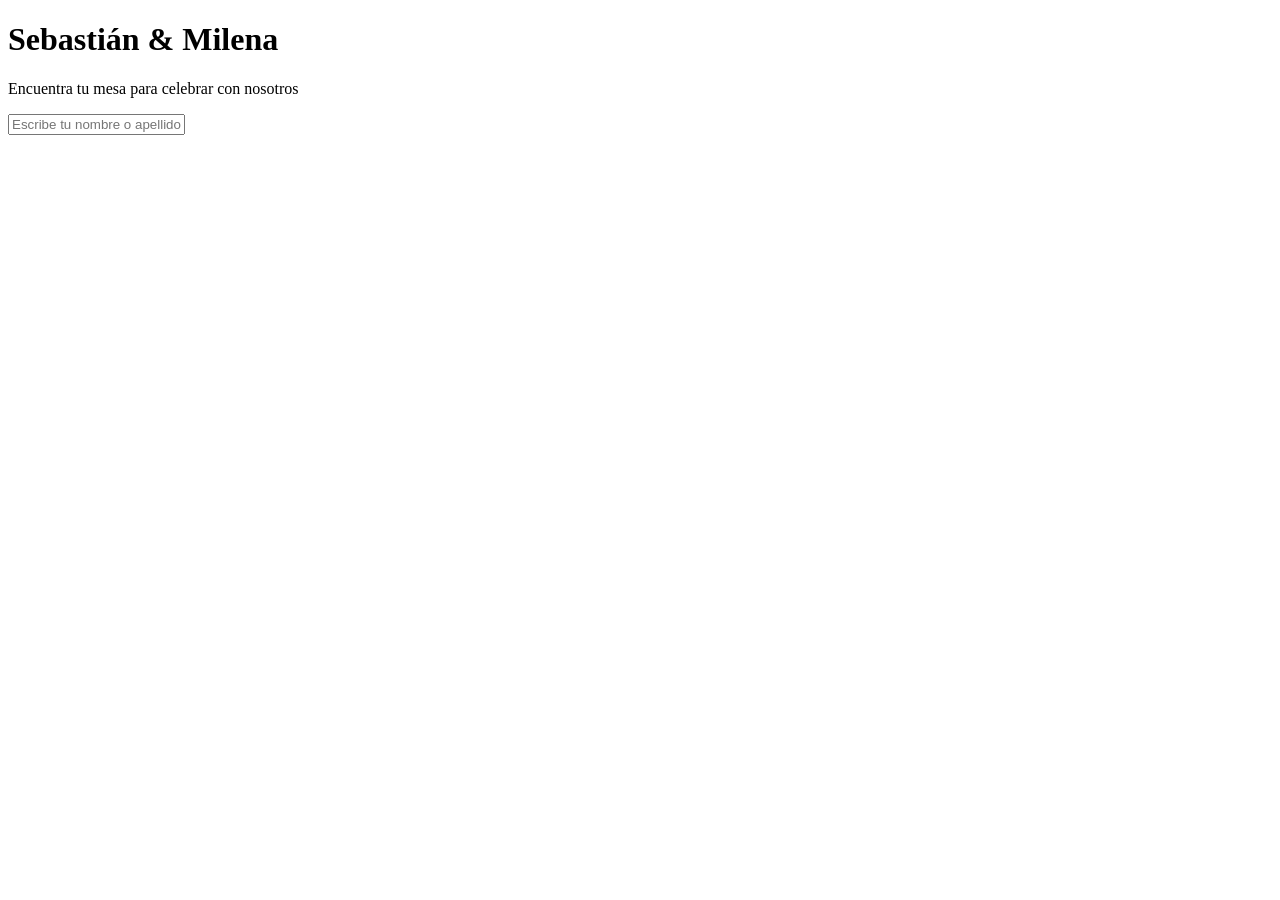
==== project/main.html @ ede4703b "feat: se agrega estructura base" ====
<!DOCTYPE html>
<html lang="es">
<head>
    <meta charset="UTF-8">
    <meta name="viewport" content="width=device-width, initial-scale=1.0">
    <title>Nuestra Boda | Encuentra tu Mesa</title>
    <link rel="stylesheet" href="styles.css">
    <link href="https://fonts.googleapis.com/css2?family=Cormorant+Garamond:wght@400;600&family=Montserrat:wght@300;400;600&display=swap" rel="stylesheet">
</head>
<body>
    <div class="container">
        <header>
            <h1>Sebastián & Milena</h1>
            <p>Encuentra tu mesa para celebrar con nosotros</p>
        </header>
        
        <main>
            <div class="search-box">
                <input type="text" id="searchInput" placeholder="Escribe tu nombre o apellido..." autocomplete="off">
            </div>
            
            <div id="results" class="results-container">
                </div>
        </main>
    </div>

    <script src="app.js"></script>
</body>
</html>
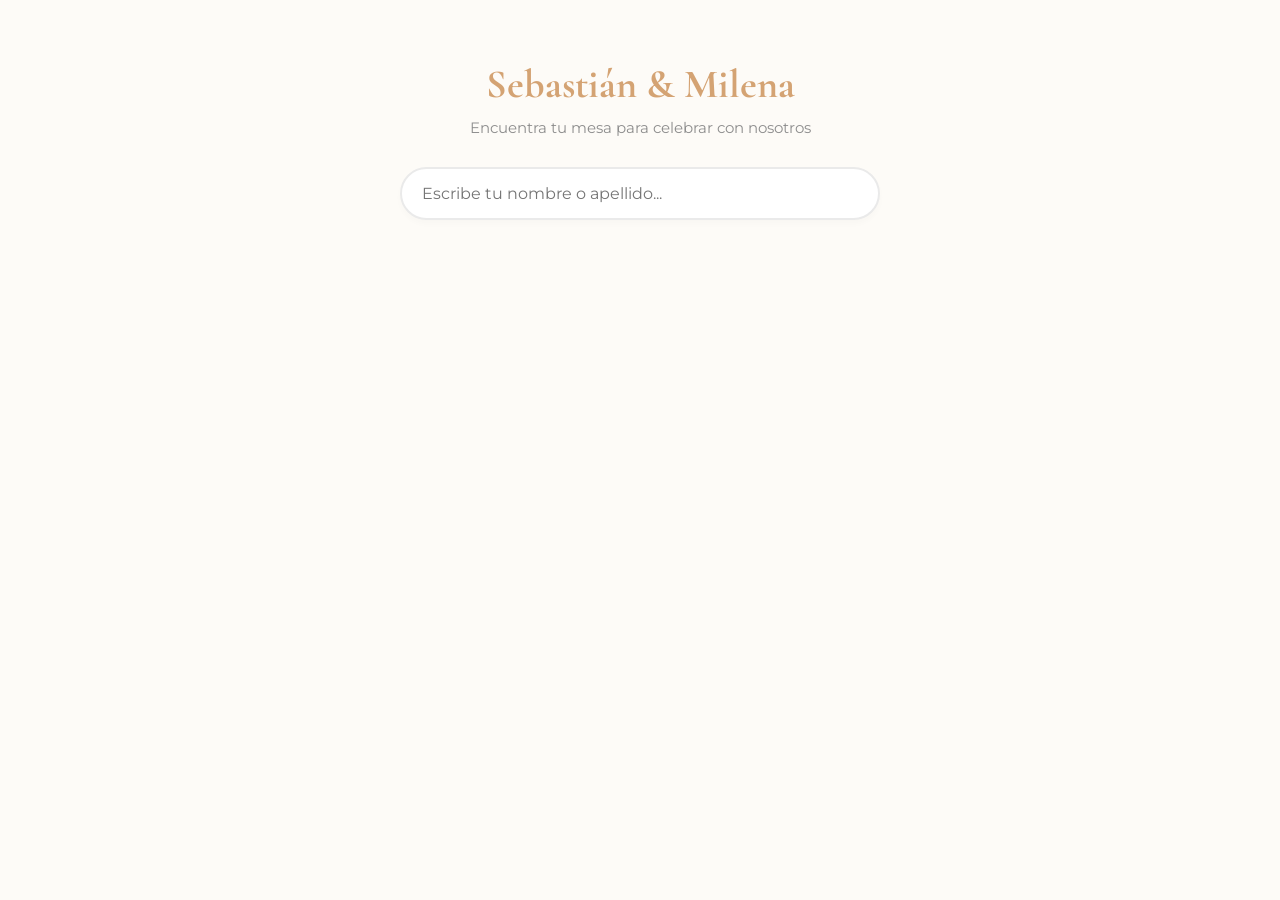
==== commit 1f8955de: "feat: Update ui" ====
--- a/project/main.html
+++ b/project/main.html
@@ -4,7 +4,7 @@
     <meta charset="UTF-8">
     <meta name="viewport" content="width=device-width, initial-scale=1.0">
     <title>Nuestra Boda | Encuentra tu Mesa</title>
-    <link rel="stylesheet" href="styles.css">
+    <link rel="stylesheet" href="style.css">
     <link href="https://fonts.googleapis.com/css2?family=Cormorant+Garamond:wght@400;600&family=Montserrat:wght@300;400;600&display=swap" rel="stylesheet">
 </head>
 <body>
--- a/project/style.css
+++ b/project/style.css
@@ -0,0 +1,134 @@
+/* Variables de paleta pastel y tipografía */
+:root {
+    --bg-pastel: #FDFBF7;
+    --primary-pastel: #D4A373;
+    --accent-pastel: #E9EDC9;
+    --card-bg: #FFFFFF;
+    --text-dark: #4A4A4A;
+    --text-light: #8D8D8D;
+}
+
+* {
+    box-sizing: border-box;
+    margin: 0;
+    padding: 0;
+}
+
+body {
+    font-family: 'Montserrat', sans-serif;
+    background-color: var(--bg-pastel);
+    color: var(--text-dark);
+    min-height: 100vh;
+    display: flex;
+    justify-content: center;
+    padding: 20px;
+}
+
+.container {
+    width: 100%;
+    max-width: 480px; /* Ancho máximo ideal para la vista móvil */
+    text-align: center;
+    margin-top: 40px;
+}
+
+header {
+    margin-bottom: 30px;
+}
+
+header h1 {
+    font-family: 'Cormorant Garamond', serif;
+    font-size: 2.5rem;
+    color: var(--primary-pastel);
+    margin-bottom: 10px;
+}
+
+header p {
+    font-size: 0.95rem;
+    color: var(--text-light);
+}
+
+.search-box {
+    margin-bottom: 25px;
+}
+
+.search-box input {
+    width: 100%;
+    padding: 15px 20px;
+    border: 2px solid #EAEAEA;
+    border-radius: 30px;
+    font-size: 1rem;
+    font-family: inherit;
+    outline: none;
+    transition: border-color 0.3s ease;
+    box-shadow: 0 4px 6px rgba(0, 0, 0, 0.02);
+}
+
+.search-box input:focus {
+    border-color: var(--primary-pastel);
+}
+
+.results-container {
+    display: flex;
+    flex-direction: column;
+    gap: 15px;
+}
+
+.guest-card {
+    background-color: var(--card-bg);
+    padding: 20px;
+    border-radius: 15px;
+    box-shadow: 0 4px 15px rgba(0, 0, 0, 0.05);
+    display: flex;
+    justify-content: space-between;
+    align-items: center;
+    text-align: left;
+    border-left: 5px solid var(--accent-pastel);
+    animation: fadeIn 0.4s ease;
+}
+
+.guest-card .guest-info h3 {
+    font-size: 1rem;
+    margin-bottom: 5px;
+    color: var(--text-dark);
+}
+
+.guest-card .guest-info span {
+    font-size: 0.8rem;
+    color: var(--text-light);
+}
+
+.guest-card .table-badge {
+    background-color: var(--primary-pastel);
+    color: white;
+    width: 55px;
+    height: 55px;
+    border-radius: 50%;
+    display: flex;
+    flex-direction: column;
+    justify-content: center;
+    align-items: center;
+    flex-shrink: 0;
+}
+
+.guest-card .table-badge span {
+    font-size: 0.6rem;
+    text-transform: uppercase;
+    letter-spacing: 1px;
+}
+
+.guest-card .table-badge strong {
+    font-size: 1.3rem;
+    line-height: 1.1;
+}
+
+@keyframes fadeIn {
+    from {
+        opacity: 0;
+        transform: translateY(10px);
+    }
+
+    to {
+        opacity: 1;
+        transform: translateY(0);
+    }
+}
